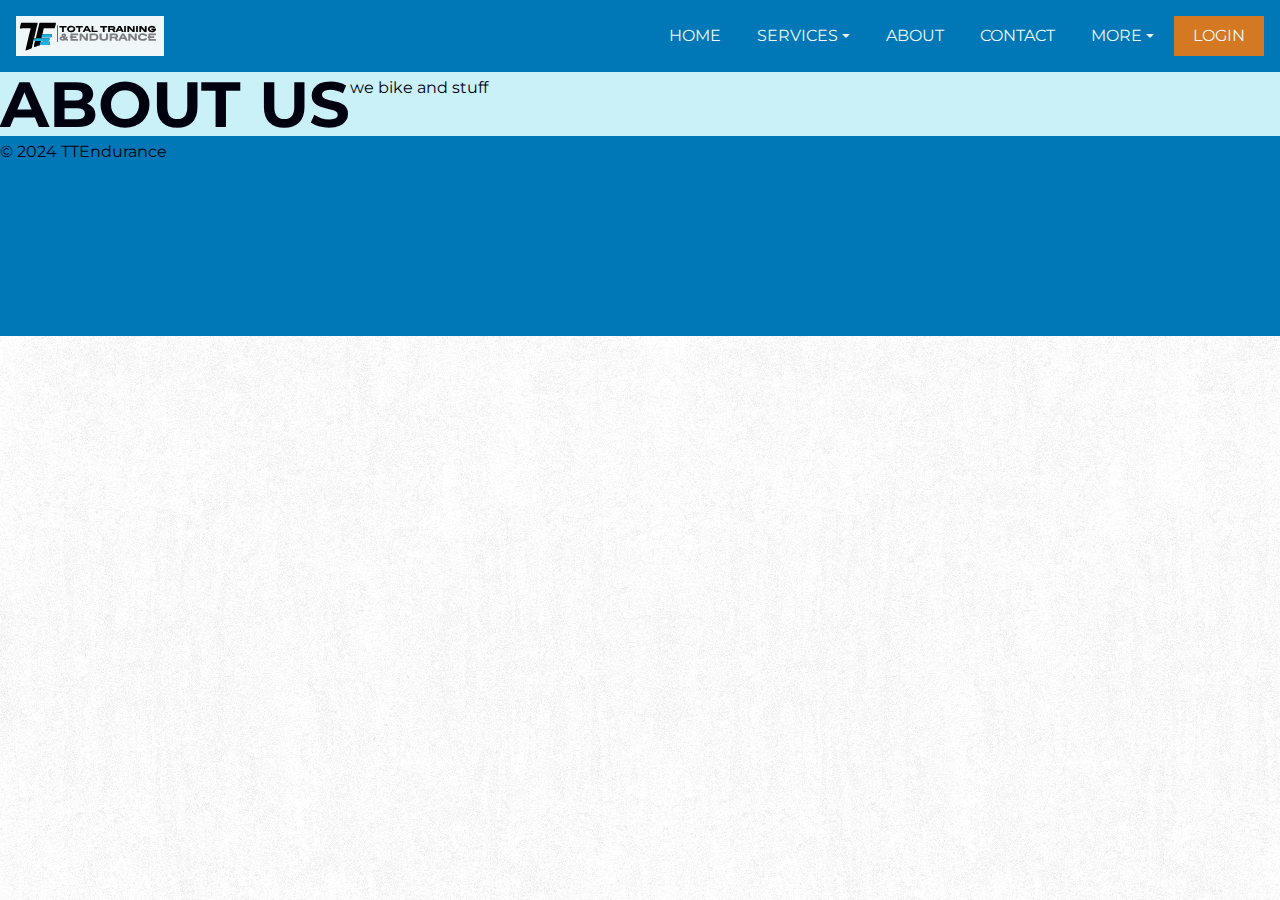
==== version1/pages/aboutUs.html @ e767ea3d "yeah" ====
<!--
Created Date: May 19 2024, 10:18:49 PM
Author: @WhoTho whotho06@gmail.com
-----
Last Modified: May 19 2024, 10:26:43 PM
Modified By: @WhoTho
-----
CHANGE LOG:
Date                        | Comments
----------------------------+---------------------------------------------
-->

<!DOCTYPE html>
<html>
    <head>
        <title>TTEndurance</title>

        <link rel="stylesheet" type="text/css" href="../styles/reset.css" />
        <link rel="stylesheet" type="text/css" href="../styles/main.css" />
        <link rel="stylesheet" type="text/css" href="../styles/aboutPage.css" />
        <link rel="stylesheet" type="text/css" href="../styles/navBar.css" />
        <link rel="stylesheet" type="text/css" href="../styles/footer.css" />

        <link rel="icon" type="image/png" href="../assets/favicon.png" />

        <meta name="viewport" content="width=device-width, initial-scale=1" />

        <link rel="preconnect" href="https://fonts.googleapis.com" />
        <link rel="preconnect" href="https://fonts.gstatic.com" crossorigin />
        <link
            href="https://fonts.googleapis.com/css2?family=Montserrat:ital,wght@0,100..900;1,100..900&display=swap"
            rel="stylesheet"
        />
    </head>
    <body>
        <header>
            <div id="header-logo-container">
                <a href="homePage.html">
                    <img src="../assets/TTE_logo_no_background.svg" alt="TTEndurance Logo" />
                </a>
            </div>

            <!-- Display of hamburger bar for smaller screens -->
            <div id="nav-hamburger">
                <span class="nav-hamburger-bar"></span>
                <span class="nav-hamburger-bar"></span>
                <span class="nav-hamburger-bar"></span>
            </div>

            <nav id="nav-bar">
                <ul id="nav-list">
                    <li><a href="homePage.html">HOME</a></li>
                    <li>
                        <span class="sub-nav-list-label">SERVICES</span>
                        <div class="sub-nav-list-wrapper">
                            <ul id="services-nav-list" class="sub-nav-list">
                                <li><a href="trainingPage.html">Training for a marathon</a></li>
                                <li><a href="repairPage.html">Repair</a></li>
                                <li><a href="rentalPage.html">Rental</a></li>
                                <li><a href="fittingPage.html">Fitting</a></li>
                                <li><a href="trainingPage.html">Training for a marathon</a></li>
                                <li><a href="repairPage.html">Repair</a></li>
                                <li><a href="rentalPage.html">Rental</a></li>
                                <li><a href="fittingPage.html">Fitting</a></li>
                            </ul>
                        </div>
                    </li>

                    <li><a href="aboutPage.html">ABOUT</a></li>
                    <li><a href="contactPage.html">CONTACT</a></li>
                    <li>
                        <span class="sub-nav-list-label">MORE</span>
                        <div class="sub-nav-list-wrapper">
                            <ul id="more-nav-list" class="sub-nav-list">
                                <li><a href="trainingPage.html">T</a></li>
                                <li><a href="eventsPage.html">E</a></li>
                            </ul>
                        </div>
                    </li>
                    <li class="login-button"><a href="loginPage.html">LOGIN</a></li>
                </ul>
            </nav>
        </header>
        <main>
            <div class="section" id="about-section">
                <h1>ABOUT US</h1>
                <p>we bike and stuff</p>
            </div>
        </main>
        <footer>
            <p>&copy; 2024 TTEndurance</p>
        </footer>
    </body>
</html>
---- version1/styles/main.css ----
/*
 * Created Date: May 15 2024, 04:48:30 PM
 * Author: @WhoTho whotho06@gmail.com
 * -----
 * Last Modified: May 19 2024, 10:55:30 PM
 * Modified By: @WhoTho
 * -----
 * CHANGE LOG:
 * Date                        | Comments
 * ----------------------------+---------------------------------------------
 */

:root {
    --color-white: #eff7f8;
    --color-black: #00010f;

    --color-lightest: #caf0f8;
    --color-light: #90e0ef;
    --color-mid: #00b4d8;
    --color-dark: #0077b6;
    --color-darkest: #03045e;

    --color-secondary: #d47822;
}

body {
    color: var(--color-black);
    font-family: "Montserrat", sans-serif;
    font-size: 16px;
    width: 100vw;
}

/* Minimal Scrollbar */
::-webkit-scrollbar {
    width: 8px;
}

::-webkit-scrollbar-track {
    background-color: var(--color-lightest);
}

::-webkit-scrollbar-thumb {
    background-color: var(--color-mid);
    border-radius: 4px;
}

::-webkit-scrollbar-thumb:hover {
    background-color: var(--color-dark);
}

/* -------------------------------------------------------------------------- */
/*                                   STYLES                                   */
/* -------------------------------------------------------------------------- */

body {
    background-image: url("../assets/background.png");
}

/* ----------------------------- GENERAL SECTION ---------------------------- */

.section {
    display: flex;
    width: 100%;
}

h1 {
    font-size: 4rem;
    font-weight: bold;
}

h2 {
    font-size: 3rem;
    font-weight: bold;
}

h3 {
    font-size: 2rem;
    font-weight: bold;
}

p {
    line-height: 200%;
}

strong {
    font-weight: bold;
}
---- version1/styles/aboutPage.css ----
/*
 * Created Date: May 19 2024, 10:20:18 PM
 * Author: @WhoTho whotho06@gmail.com
 * -----
 * Last Modified: May 19 2024, 10:20:39 PM
 * Modified By: @WhoTho
 * -----
 * CHANGE LOG:
 * Date                        | Comments
 * ----------------------------+---------------------------------------------
 */

#about-section {
    background-color: var(--color-lightest);
}
---- version1/styles/navBar.css ----
/*
 * Created Date: May 16 2024, 04:44:18 PM
 * Author: @WhoTho whotho06@gmail.com
 * -----
 * Last Modified: May 19 2024, 10:52:59 PM
 * Modified By: @WhoTho
 * -----
 * CHANGE LOG:
 * Date                        | Comments
 * ----------------------------+---------------------------------------------
 */

/* ----------------------------- GENERAL HEADER ----------------------------- */

header {
    display: flex;
    position: sticky;
    flex-direction: row;

    top: 0;

    padding: 1rem;
    background-color: var(--color-dark);

    color: var(--color-white);

    z-index: 1000;

    max-height: 5%;
    min-height: 40px;
}

/* ---------------------------------- LOGO ---------------------------------- */

#header-logo-container {
    height: 40px;
    width: 148px;
    margin-right: auto;

    overflow: hidden;
    /* outline: 1px solid black; */
}

#header-logo-container > a > img {
    width: 110%;
    border-radius: 10%;
    translate: -5% -15%;

    background: var(--color-white);
}

/* ----------------------------- GENERAL NAV BAR ---------------------------- */

#nav-bar {
    display: flex;
    flex-direction: row;

    gap: 1rem;
}

#nav-list {
    display: flex;
    flex-direction: row;

    list-style-type: none;
    gap: 0.25rem;
}

/* ------------------------------ LOGIN BUTTON ------------------------------ */

.login-button {
    background-color: var(--color-secondary) !important;
    border-color: var(--color-secondary) !important;
    border: 3px solid;
}

.login-button:hover {
    background-color: transparent !important;
    transition: background-color 0.3s;
}

/* ------------------------------- LIST ITEMS ------------------------------- */

#nav-list > li {
    display: flex;
    align-items: center;
    justify-content: center;

    position: relative;

    padding: 0.5rem 1rem;
    /* border: 3px solid var(--color-darkest);
    background-color: var(--color-darkest); */

    color: var(--color-white);

    cursor: pointer;
}

#nav-list > li:hover {
    background-color: var(--color-darkest);
    transition: background-color 0.3s !important;
}

#nav-list > li:has(.sub-nav-list-wrapper) {
    transition: background-color 0.3s 0.1s;
}

/* --------------------------- GENERAL LIST LINKS --------------------------- */

#nav-list li > a {
    text-decoration: none;
    color: var(--color-white);
}

/* ------------------------------ SUB NAV LISTS ----------------------------- */

.sub-nav-list-wrapper {
    position: absolute;

    /* right: -3px; border width */
    left: 0;
    top: 100%;
    z-index: 1;

    min-width: 100%;
    /* min-width: calc(100% + 6px); */
    max-height: 0px;
    margin: 0px;
    padding: 0px;

    transition: max-height 0.25s cubic-bezier(0, 0.9, 0, 1.1);

    overflow: hidden;
}

.sub-nav-list {
    display: flex;
    flex-direction: column;

    width: max-content;
    min-width: calc(100%);
    border: 3px solid var(--color-darkest);

    list-style-type: none;
}

.sub-nav-list-label:after {
    content: "";
    display: inline-block;
    margin-left: 0.255rem;
    vertical-align: 0.2rem;
    content: "";
    border-top: 0.3rem solid;
    border-right: 0.3rem solid transparent;
    border-bottom: 0;
    border-left: 0.3rem solid transparent;
}

.sub-nav-list > li {
    padding: 0.5rem;
    background-color: var(--color-dark);

    color: var(--color-white);

    transition: background-color 0.3s;

    cursor: pointer;
}

.sub-nav-list > li:hover {
    background-color: var(--color-darkest);
}

#nav-list > li:hover .sub-nav-list-wrapper {
    max-height: calc(100vh - 80px);
    background-color: var(--color-dark);

    overflow-y: scroll;

    transition: max-height 0.25s ease-in-out;

    /* outline: 3px solid var(--color-darkest); */
}

.sub-nav-list-wrapper {
    -ms-overflow-style: none; /* Internet Explorer 10+ */
    scrollbar-width: none; /* Firefox */
}
.sub-nav-list-wrapper::-webkit-scrollbar {
    display: none; /* Safari and Chrome */
}

@media screen and (max-width: 1250px) {
    #nav-bar {
        display: none;
    }
}
---- version1/styles/footer.css ----
/*
 * Created Date: May 15 2024, 04:48:30 PM
 * Author: @WhoTho whotho06@gmail.com
 * -----
 * Last Modified: May 19 2024, 12:59:30 PM
 * Modified By: @WhoTho
 * -----
 * CHANGE LOG:
 * Date                        | Comments
 * ----------------------------+---------------------------------------------
 */

footer {
    height: 200px;
    background-color: var(--color-dark);
}
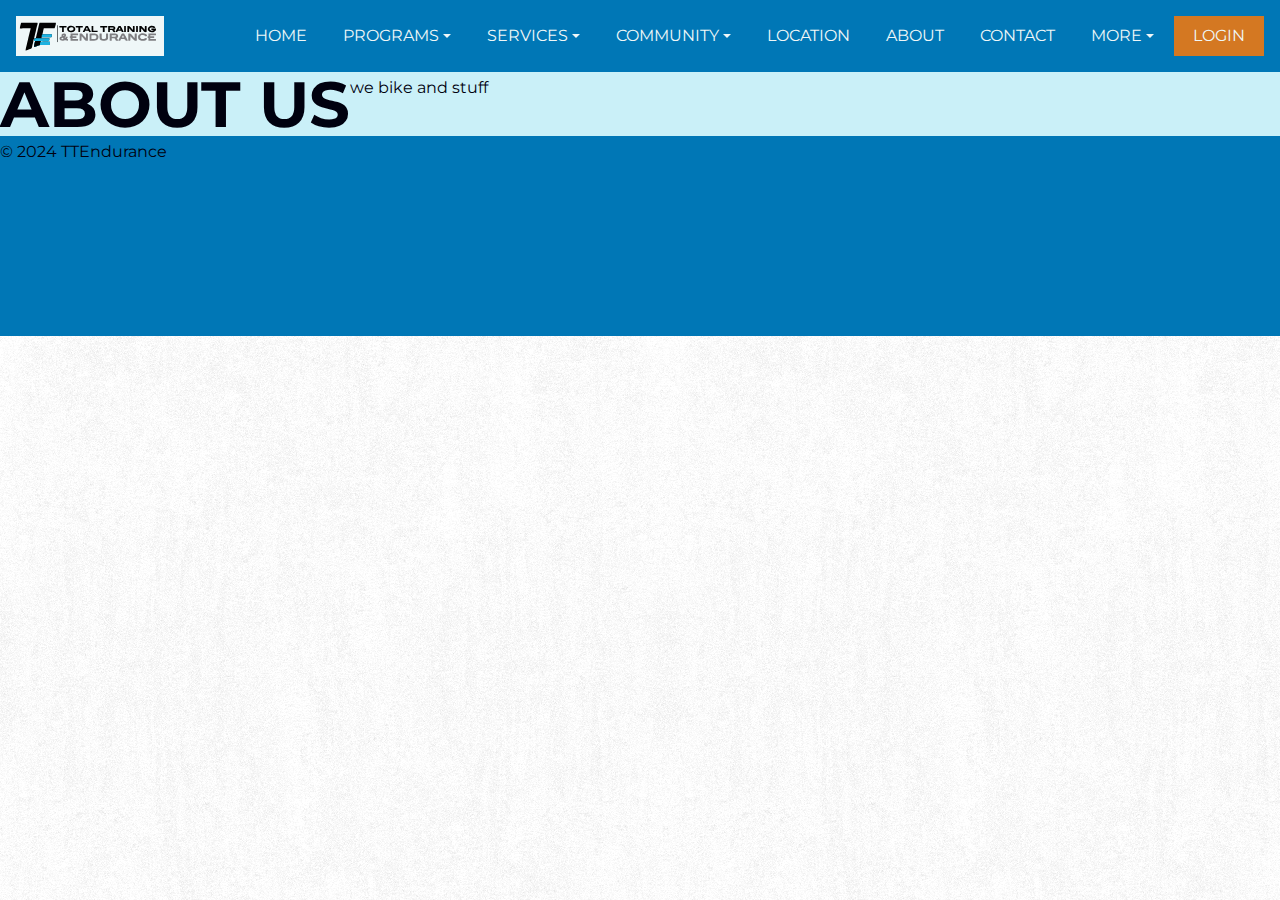
==== commit f501da54: "updated nav bars on pages" ====
--- a/version1/pages/aboutUs.html
+++ b/version1/pages/aboutUs.html
@@ -2,7 +2,7 @@
 Created Date: May 19 2024, 10:18:49 PM
 Author: @WhoTho whotho06@gmail.com
 -----
-Last Modified: May 19 2024, 10:26:43 PM
+Last Modified: May 19 2024, 11:24:57 PM
 Modified By: @WhoTho
 -----
 CHANGE LOG:
@@ -34,6 +34,19 @@
     </head>
     <body>
         <header>
+            <!-- <li>
+                        <span class="sub-nav-list-label">SCHEDULES</span>
+                        <div class="sub-nav-list-wrapper">
+                            <ul id="services-nav-list" class="sub-nav-list">
+                                <li><a href="groupTrainingSchedule.html">Group</a></li>
+                                <li><a href="youthTrainingSchedule.html">Youth</a></li>
+                                <li><a href="personalTrainingSchedule.html">Personal</a></li>
+                                <li><a href="swimTrainingSchedule.html">Swim</a></li>
+                                <li><a href="eventsSchedule.html">Events</a></li>
+                            </ul>
+                        </div>
+                    </li> -->
+
             <div id="header-logo-container">
                 <a href="homePage.html">
                     <img src="../assets/TTE_logo_no_background.svg" alt="TTEndurance Logo" />
@@ -51,33 +64,54 @@
                 <ul id="nav-list">
                     <li><a href="homePage.html">HOME</a></li>
                     <li>
+                        <span class="sub-nav-list-label">PROGRAMS</span>
+                        <div class="sub-nav-list-wrapper">
+                            <ul id="services-nav-list" class="sub-nav-list">
+                                <li><a href="trainingOverview.html">Training Overview</a></li>
+                                <li><a href="groupTraining.html">Group Training</a></li>
+                                <li><a href="personalTraining.html">Personal Training</a></li>
+                                <li><a href="testing.html">Testing</a></li>
+                                <li><a href="trainingVenues.html">Training Venues</a></li>
+                            </ul>
+                        </div>
+                    </li>
+                    <li>
                         <span class="sub-nav-list-label">SERVICES</span>
                         <div class="sub-nav-list-wrapper">
                             <ul id="services-nav-list" class="sub-nav-list">
-                                <li><a href="trainingPage.html">Training for a marathon</a></li>
-                                <li><a href="repairPage.html">Repair</a></li>
-                                <li><a href="rentalPage.html">Rental</a></li>
-                                <li><a href="fittingPage.html">Fitting</a></li>
-                                <li><a href="trainingPage.html">Training for a marathon</a></li>
-                                <li><a href="repairPage.html">Repair</a></li>
-                                <li><a href="rentalPage.html">Rental</a></li>
-                                <li><a href="fittingPage.html">Fitting</a></li>
+                                <li><a href="bikeMaintenance.html">Bike Maintenance</a></li>
+                                <li><a href="bikeFitting.html">Bike Fitting</a></li>
+                                <li><a href="equipment.html">Equipment</a></li>
                             </ul>
                         </div>
                     </li>
 
-                    <li><a href="aboutPage.html">ABOUT</a></li>
-                    <li><a href="contactPage.html">CONTACT</a></li>
+                    <li>
+                        <span class="sub-nav-list-label">COMMUNITY</span>
+                        <div class="sub-nav-list-wrapper">
+                            <ul id="services-nav-list" class="sub-nav-list">
+                                <li><a href="schedules.html">Schedules</a></li>
+                                <li><a href="news.html">News</a></li>
+                                <li><a href="cyclingClub.html">Cycling Club</a></li>
+                                <li><a href="runningTeam.html">USATF Running Team</a></li>
+                                <li><a href="athletes.html">Athletes</a></li>
+                            </ul>
+                        </div>
+                    </li>
+
+                    <li><a href="location.html">LOCATION</a></li>
+
+                    <li><a href="aboutUs.html">ABOUT</a></li>
+                    <li><a href="contact.html">CONTACT</a></li>
                     <li>
                         <span class="sub-nav-list-label">MORE</span>
                         <div class="sub-nav-list-wrapper">
                             <ul id="more-nav-list" class="sub-nav-list">
-                                <li><a href="trainingPage.html">T</a></li>
-                                <li><a href="eventsPage.html">E</a></li>
+                                <li><a href="eventsSchedule.html">Events</a></li>
                             </ul>
                         </div>
                     </li>
-                    <li class="login-button"><a href="loginPage.html">LOGIN</a></li>
+                    <li class="login-button"><a href="login.html">LOGIN</a></li>
                 </ul>
             </nav>
         </header>
--- a/version1/styles/main.css
+++ b/version1/styles/main.css
@@ -2,7 +2,7 @@
  * Created Date: May 15 2024, 04:48:30 PM
  * Author: @WhoTho whotho06@gmail.com
  * -----
- * Last Modified: May 19 2024, 10:55:30 PM
+ * Last Modified: May 19 2024, 11:18:19 PM
  * Modified By: @WhoTho
  * -----
  * CHANGE LOG:
@@ -27,7 +27,6 @@
     color: var(--color-black);
     font-family: "Montserrat", sans-serif;
     font-size: 16px;
-    width: 100vw;
 }
 
 /* Minimal Scrollbar */
--- a/version1/styles/navBar.css
+++ b/version1/styles/navBar.css
@@ -2,7 +2,7 @@
  * Created Date: May 16 2024, 04:44:18 PM
  * Author: @WhoTho whotho06@gmail.com
  * -----
- * Last Modified: May 19 2024, 10:52:59 PM
+ * Last Modified: May 19 2024, 11:18:10 PM
  * Modified By: @WhoTho
  * -----
  * CHANGE LOG:
